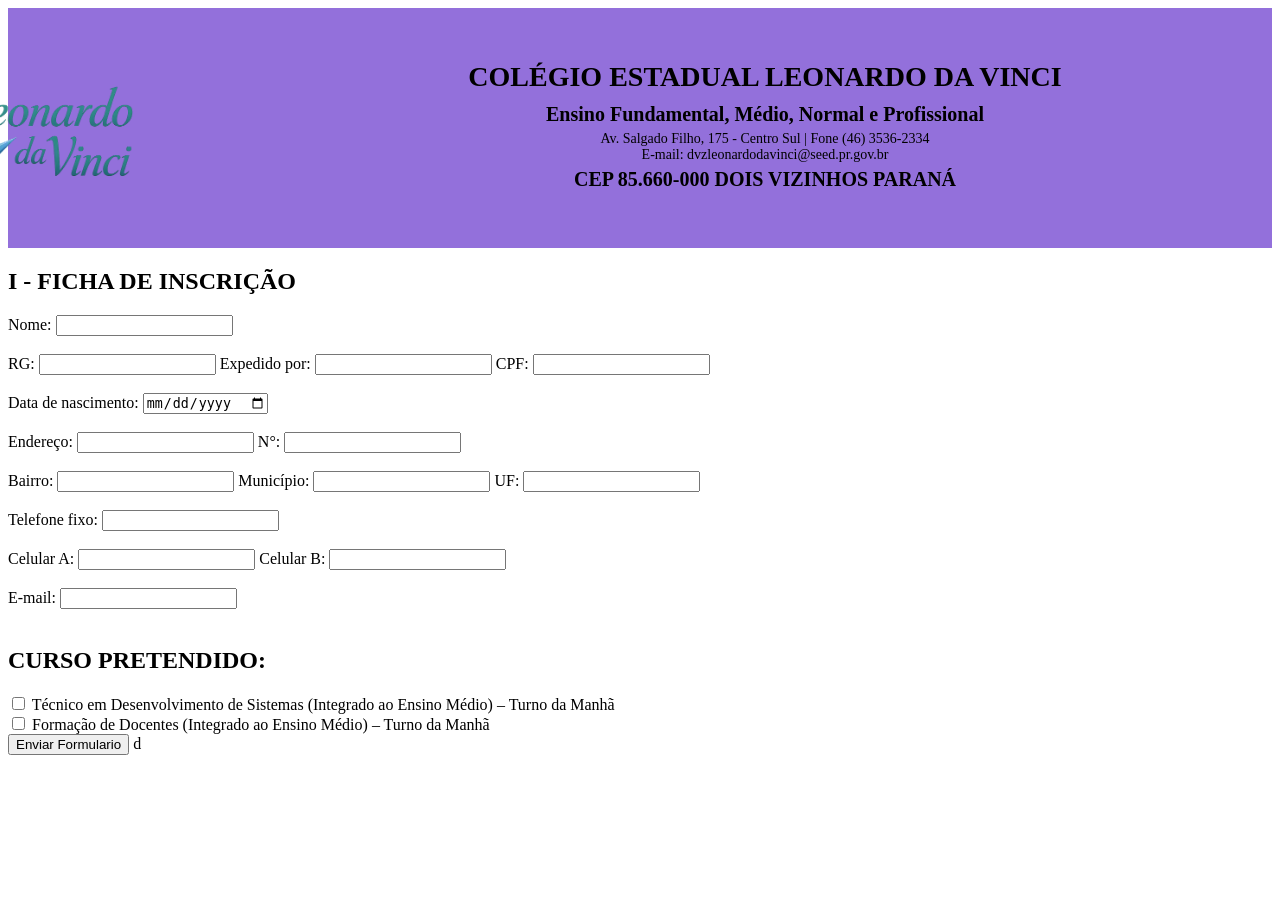
==== formulario.html @ 0ef599f6 "atualizacoes" ====
<!DOCTYPE html>
<html lang="pt-br">

<head>
    <meta charset="utf-8">
    <meta name="viewport" content="width=device-width, initial-scale=1">

    <title>Escola Cívico Militar Leonardo Da Vinci</title>

    <link rel="stylesheet" href="formulario.css">

    <link rel="shortcut icon" type="image/ico" 
          href="imagens/logo-civico-militar.png">
</head>

<body>

<header>

    <div class="caixa">

        <!-- LOGO -->
        <img src="imagens/logo.png" 
             alt="Logo Escola Cívico Militar Leonardo Da Vinci">

        <!-- TEXTOS -->
        <div class="texto">

            <h1>COLÉGIO ESTADUAL LEONARDO DA VINCI</h1>

            <h2>
                Ensino Fundamental, Médio, Normal e Profissional
            </h2>

            <h3>
                Av. Salgado Filho, 175 - Centro Sul |
                Fone (46) 3536-2334
                <br>
                E-mail: dvzleonardodavinci@seed.pr.gov.br
            </h3>

            <h2 class="h22">CEP 85.660-000 DOIS VIZINHOS PARANÁ</h2>

        </div>

    </div>

</header>
<h2 class="ficha1">I - FICHA DE INSCRIÇÃO</h2>


<form class="formulario">
    <label>Nome:</label>
    <input type="text" name="nome" required><br><br>

    <label>RG:</label>
    <input type="text" name="rg" required>
    <label>Expedido por:</label>
    <input type="text" name="orgao" required>
    <label>CPF:</label>
    <input type="text" name="cpf" required><br><br>

    <label>Data de nascimento:</label>
    <input type="date" name="nascimento" required><br><br>

    <label>Endereço:</label>
    <input type="text" name="endereco" required>
    <label>N°:</label>
    <input type="text" name="numero" required><br><br>

    <label>Bairro:</label>
    <input type="text" name="bairro" required>
    <label>Município:</label>
    <input type="text" name="municipio" required>
    <label>UF:</label>
    <input type="text" name="uf" maxlength="2"  required><br><br>

    <label>Telefone fixo:</label>
    <input type="tel" name="telefone"  required><br><br>

    <label>Celular A:</label>
    <input type="tel" name="celularA" required>
    <label>Celular B:</label>
    <input type="tel" name="celularB" required><br><br>

    <label>E-mail:</label>
    <input type="email" name="email" required><br><br>

   
</form>
<h2>CURSO PRETENDIDO:</h2>

<div class="opcoes">
    <label>
        <input type="checkbox" name="curso" value="TI">
        Técnico em Desenvolvimento de Sistemas (Integrado ao Ensino Médio) – Turno da Manhã
    </label><br>

    <label>
        <input type="checkbox" name="curso" value="Formacao">
      Formação de Docentes (Integrado ao Ensino Médio) – Turno da Manhã
    </label><br>
    </label>
</div>


<input type="submit" value="Enviar Formulario" class="enviar">

</body>
</html>
d
---- formulario.css ----
header {
    background: mediumpurple;
    padding: 20px 0;
}

.caixa {
    position: relative;
    width: 940px;
    height: 200px;
    margin: 0 auto;

    display: flex;
    align-items: center;
    justify-content: center;
}

/* LOGO */
.caixa img {
    width: 250px;
    height: auto;
    position: relative;
    right: 280px;
}

/* ÁREA DOS TEXTOS */
.texto {
    text-align: center;
    width: 100%;
}

/* NOME DA ESCOLA */
.texto h1 {
    font-size: 28px;
    margin: 0 0 10px 0;
}

/* ENSINO */
.texto h2 {
    font-size: 20px;
    margin: 5px 0;
}

/* ENDEREÇO E CONTATO */
.texto h3 {
    font-size: 14px;
    font-weight: normal;
    margin: 5px 0;
}
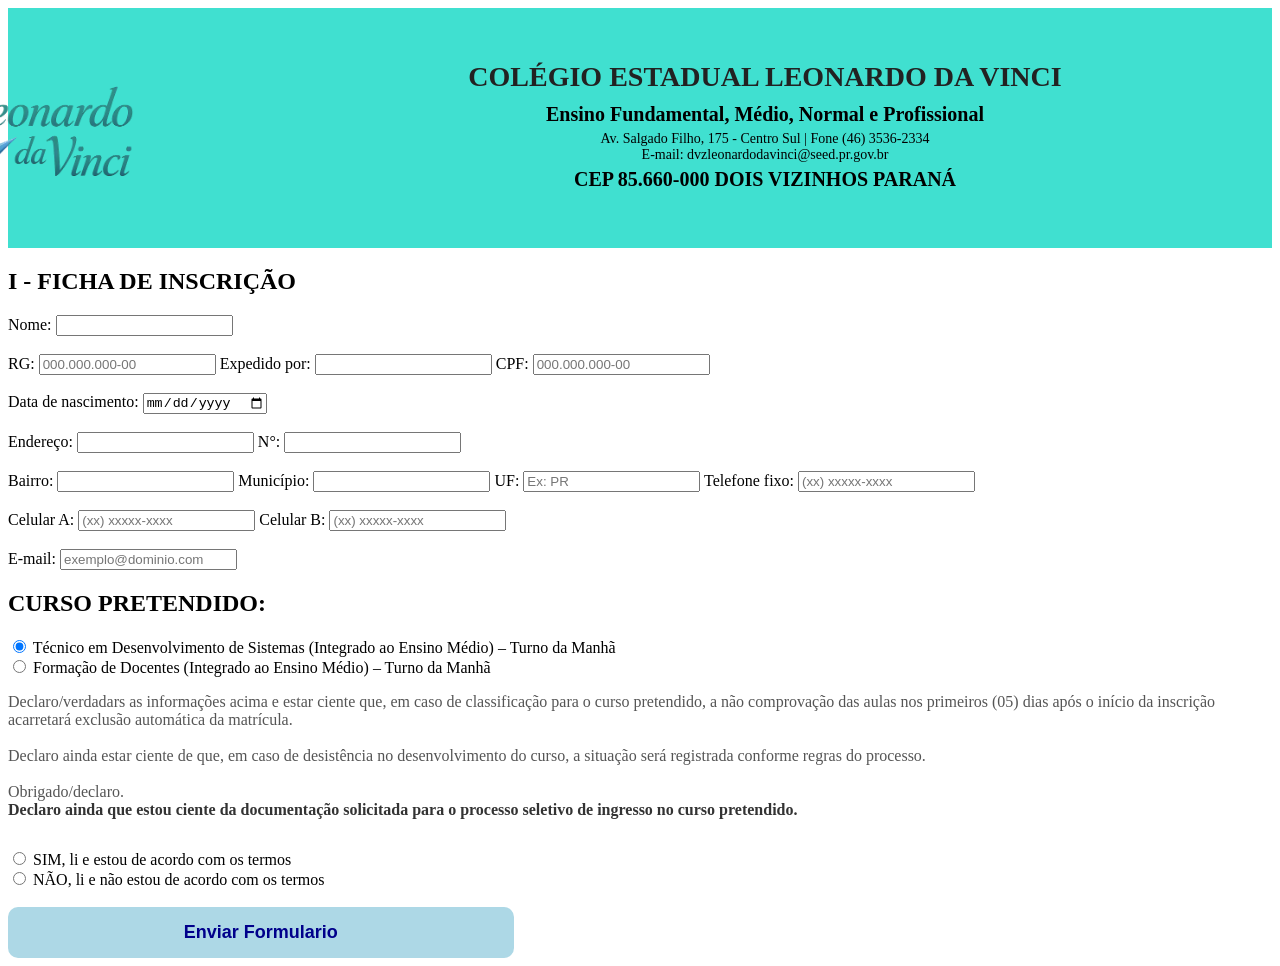
==== commit 71b27dfb: "final" ====
--- a/formulario.html
+++ b/formulario.html
@@ -10,7 +10,7 @@
     <link rel="stylesheet" href="formulario.css">
 
     <link rel="shortcut icon" type="image/ico" 
-          href="imagens/logo-civico-militar.png">
+          href="imagens/civicomilitar.png">
 </head>
 
 <body>
@@ -49,16 +49,21 @@
 <h2 class="ficha1">I - FICHA DE INSCRIÇÃO</h2>
 
 
-<form class="formulario">
+<form class="formulario" action="pag-confirmacao.html" method="get" onsubmit="return validarTermos()">
     <label>Nome:</label>
     <input type="text" name="nome" required><br><br>
 
     <label>RG:</label>
-    <input type="text" name="rg" required>
+    <input type="text" name="rg" required 
+       pattern="\d{3}\.\d{3}\.\d{3}-\d{2}" 
+       placeholder="000.000.000-00">
+
     <label>Expedido por:</label>
     <input type="text" name="orgao" required>
     <label>CPF:</label>
-    <input type="text" name="cpf" required><br><br>
+    <input type="text" name="cpf" required 
+       pattern="\d{3}\.\d{3}\.\d{3}-\d{2}" 
+       placeholder="000.000.000-00"><br><br>
 
     <label>Data de nascimento:</label>
     <input type="date" name="nascimento" required><br><br>
@@ -73,39 +78,85 @@
     <label>Município:</label>
     <input type="text" name="municipio" required>
     <label>UF:</label>
-    <input type="text" name="uf" maxlength="2"  required><br><br>
+    <input type="text" name="uf" maxlength="2" required 
+       pattern="[A-Z]{2}" 
+       placeholder="Ex: PR">
 
     <label>Telefone fixo:</label>
-    <input type="tel" name="telefone"  required><br><br>
+    <input type="tel" name="telefone" required 
+       pattern="\(\d{2}\)\s\d{4,5}-\d{4}" 
+       placeholder="(xx) xxxxx-xxxx"><br><br>
 
     <label>Celular A:</label>
-    <input type="tel" name="celularA" required>
+    <input type="tel" name="celularA" required 
+       pattern="\(\d{2}\)\s\d{4,5}-\d{4}" 
+       placeholder="(xx) xxxxx-xxxx">
+
     <label>Celular B:</label>
-    <input type="tel" name="celularB" required><br><br>
+    <input type="tel" name="celularB" required 
+       pattern="\(\d{2}\)\s\d{4,5}-\d{4}" 
+       placeholder="(xx) xxxxx-xxxx"><br><br>
 
     <label>E-mail:</label>
-    <input type="email" name="email" required><br><br>
+    <input type="email" name="email" required
+       pattern="[a-z0-9._%+-]+@[a-z0-9.-]+\.[a-z]{2,}$"
+       placeholder="exemplo@dominio.com">
 
-   
+    <h2>CURSO PRETENDIDO:</h2>
+    <div class="opcoes">
+        <label>
+            <input type="radio" name="curso" value="TI" checked>
+            Técnico em Desenvolvimento de Sistemas (Integrado ao Ensino Médio) – Turno da Manhã
+        </label><br>
+        <label>
+            <input type="radio" name="curso" value="Formacao">
+            Formação de Docentes (Integrado ao Ensino Médio) – Turno da Manhã
+        </label><br>
+    </div>
+
+    <p class="termos">
+    Declaro/verdadars as informações acima e estar ciente que, em caso de classificação
+    para o curso pretendido, a não comprovação das aulas nos primeiros (05) dias após
+    o início da inscrição acarretará exclusão automática da matrícula.
+    <br /><br />
+    Declaro ainda estar ciente de que, em caso de desistência no desenvolvimento do curso,
+    a situação será registrada conforme regras do processo.
+    <br /><br />
+    Obrigado/declaro.
+    <br />
+    <span class="termos-sub">
+      Declaro ainda que estou ciente da documentação solicitada para o processo seletivo
+      de ingresso no curso pretendido.
+    </span>
+    </p>
+
+    <div class="declaro">
+        <label>
+            <input type="radio" name="pergunta" value="confirmar">
+            SIM, li e estou de acordo com os termos
+        </label><br>
+        <label>
+            <input type="radio" name="pergunta" value="negar">
+            NÃO, li e não estou de acordo com os termos
+        </label>
+    </div>
+    <br>
+
+    <input type="submit" value="Enviar Formulario" class="enviar">
 </form>
-<h2>CURSO PRETENDIDO:</h2>
 
-<div class="opcoes">
-    <label>
-        <input type="checkbox" name="curso" value="TI">
-        Técnico em Desenvolvimento de Sistemas (Integrado ao Ensino Médio) – Turno da Manhã
-    </label><br>
-
-    <label>
-        <input type="checkbox" name="curso" value="Formacao">
-      Formação de Docentes (Integrado ao Ensino Médio) – Turno da Manhã
-    </label><br>
-    </label>
-</div>
-
-
-<input type="submit" value="Enviar Formulario" class="enviar">
+<script>
+function validarTermos() {
+    // pega o valor do radio selecionado
+    const resposta = document.querySelector('input[name="pergunta"]:checked');
+    
+    if (!resposta || resposta.value !== "confirmar") {
+        alert("Você precisa concordar com os termos para continuar.");
+        return false; // bloqueia o envio
+    }
+    return true; // permite o envio
+}
+</script>
 
 </body>
 </html>
-d
--- a/formulario.css
+++ b/formulario.css
@@ -1,6 +1,6 @@
 
 header {
-    background: mediumpurple;
+    background: #40E0D0;
     padding: 20px 0;
 }
 
@@ -47,4 +47,71 @@
     font-weight: normal;
     margin: 5px 0;
 }
-	+    
+.termos-sub{
+  font-weight: 600;
+  color:#333;
+}
+
+.enviar{
+    width: 40%;
+    padding: 15px 0;
+    background: lightblue;
+    color: darkblue;
+    font-weight: bold;
+    font-size: 18px;
+    border: none;
+    border-radius: 10px;
+    /*transition: 5s background ;*/
+    transition: 1s all;
+    cursor: pointer;
+}
+
+.enviar:hover{
+    background: deepskyblue;
+    transform: scale(1.02);
+}
+
+/*=========================================== PAG-CONFIRMACAO ================================================================================*/
+
+.confirmado {
+    font-family: Arial, sans-serif;
+    text-align: center;
+    margin: 0;
+    padding: 50px;
+    background-color: #fff;
+    border: 3px solid #6a0dad; /* borda roxa */
+}
+
+.check-icon {
+    font-size: 60px;
+    color: #2ecc71; /* verde */
+    border: 3px solid #2ecc71;
+    border-radius: 50%;
+    width: 80px;
+    height: 80px;
+    display: flex;
+    align-items: center;
+    justify-content: center;
+    margin: 0 auto 20px;
+}
+
+h1 {
+    color: #222;
+    margin-bottom: 10px;
+}
+
+p {
+    color: #555;
+    margin-bottom: 30px;
+}
+
+a {
+    color: #222;
+    text-decoration: none;
+    font-weight: bold;
+}
+
+a:hover {
+    text-decoration: underline;
+}
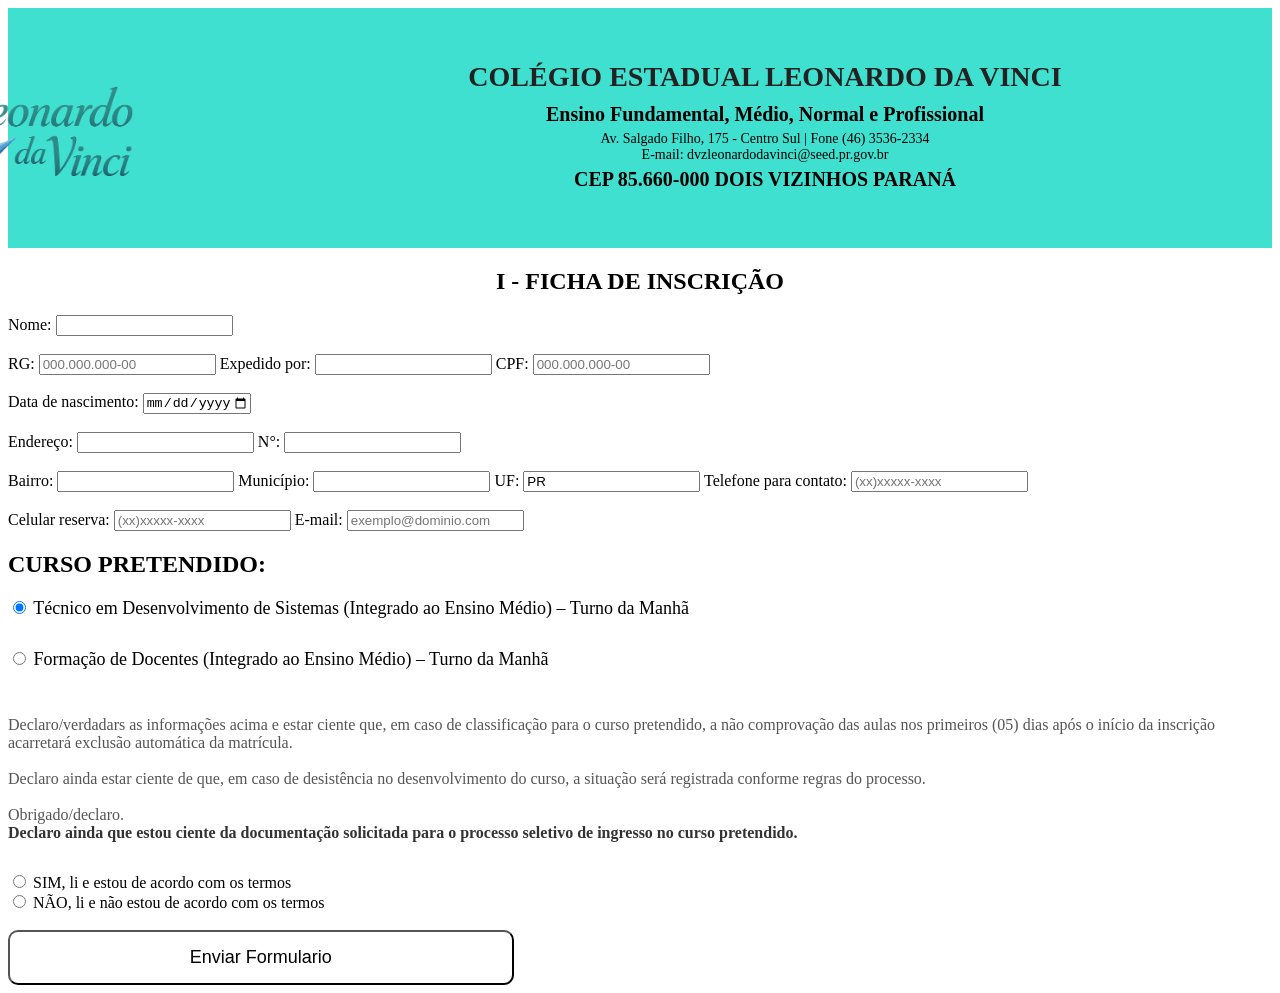
==== commit 97a213a4: "14/09 alteração" ====
--- a/formulario.html
+++ b/formulario.html
@@ -66,7 +66,15 @@
        placeholder="000.000.000-00"><br><br>
 
     <label>Data de nascimento:</label>
-    <input type="date" name="nascimento" required><br><br>
+<input type="date" id="nascimento" name="nascimento" required><br><br>
+
+<script>
+  // Pega a data atual
+  const hoje = new Date().toISOString().split("T")[0];
+  // Define como limite máximo
+  document.getElementById("nascimento").setAttribute("max", hoje);
+</script>
+
 
     <label>Endereço:</label>
     <input type="text" name="endereco" required>
@@ -78,24 +86,18 @@
     <label>Município:</label>
     <input type="text" name="municipio" required>
     <label>UF:</label>
-    <input type="text" name="uf" maxlength="2" required 
-       pattern="[A-Z]{2}" 
-       placeholder="Ex: PR">
+    <input type="text" name="uf"  required 
+       value="PR" readonly>
 
-    <label>Telefone fixo:</label>
+    <label>Telefone para contato:</label>
     <input type="tel" name="telefone" required 
-       pattern="\(\d{2}\)\s\d{4,5}-\d{4}" 
-       placeholder="(xx) xxxxx-xxxx"><br><br>
+       pattern="\(\d{2}\)\d{4,5}-\d{4}" 
+       placeholder="(xx)xxxxx-xxxx"><br><br>
 
-    <label>Celular A:</label>
+    <label>Celular reserva:</label>
     <input type="tel" name="celularA" required 
-       pattern="\(\d{2}\)\s\d{4,5}-\d{4}" 
-       placeholder="(xx) xxxxx-xxxx">
-
-    <label>Celular B:</label>
-    <input type="tel" name="celularB" required 
-       pattern="\(\d{2}\)\s\d{4,5}-\d{4}" 
-       placeholder="(xx) xxxxx-xxxx"><br><br>
+       pattern="\(\d{2}\)\d{4,5}-\d{4}" 
+       placeholder="(xx)xxxxx-xxxx">
 
     <label>E-mail:</label>
     <input type="email" name="email" required
@@ -147,14 +149,14 @@
 
 <script>
 function validarTermos() {
-    // pega o valor do radio selecionado
+    
     const resposta = document.querySelector('input[name="pergunta"]:checked');
     
     if (!resposta || resposta.value !== "confirmar") {
         alert("Você precisa concordar com os termos para continuar.");
-        return false; // bloqueia o envio
+        return false; //envio n ok
     }
-    return true; // permite o envio
+    return true; //envio ok
 }
 </script>
 
--- a/formulario.css
+++ b/formulario.css
@@ -22,6 +22,11 @@
     position: relative;
     right: 280px;
 }
+.ficha1{
+    text-align: center;
+}
+
+
 
 /* ÁREA DOS TEXTOS */
 .texto {
@@ -53,14 +58,20 @@
   color:#333;
 }
 
+.opcoes label{
+    display: block;
+    margin-bottom: 12px;
+    font-size: 18px;
+}
+
 .enviar{
     width: 40%;
     padding: 15px 0;
-    background: lightblue;
-    color: darkblue;
-    font-weight: bold;
+    background: white;
+    color: dark;
+    font-weight: black;
     font-size: 18px;
-    border: none;
+    border-color: black;
     border-radius: 10px;
     /*transition: 5s background ;*/
     transition: 1s all;
@@ -68,7 +79,7 @@
 }
 
 .enviar:hover{
-    background: deepskyblue;
+    background: #C0C0C0;
     transform: scale(1.02);
 }
 
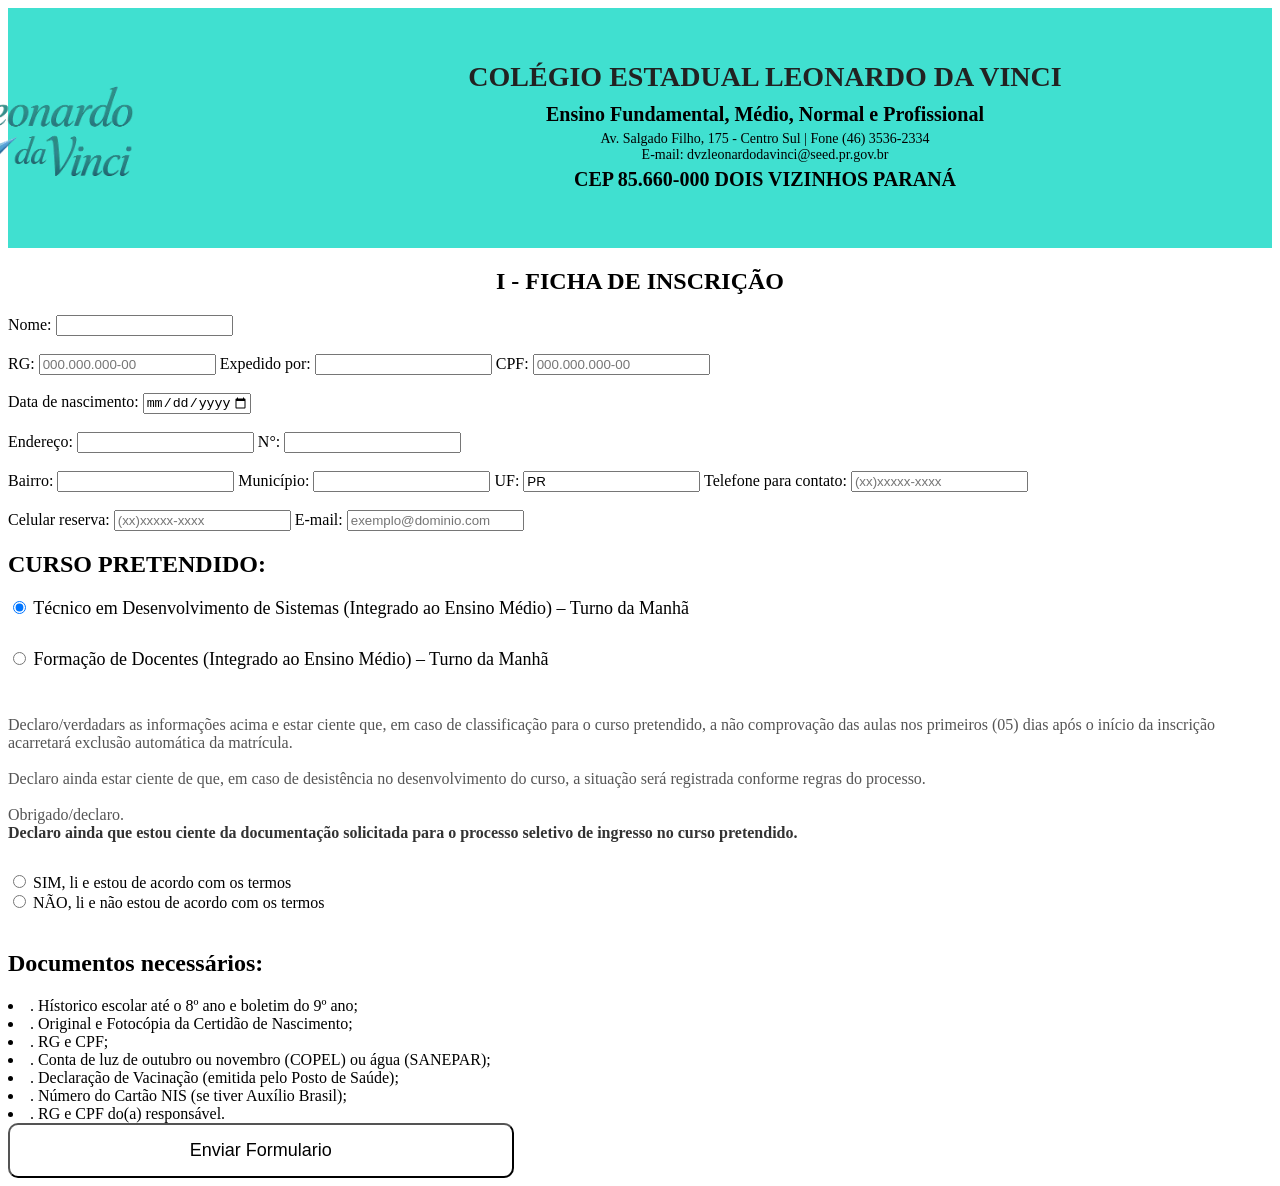
==== commit c5ec03c9: "comit" ====
--- a/formulario.html
+++ b/formulario.html
@@ -143,6 +143,17 @@
         </label>
     </div>
     <br>
+     <h2>Documentos necessários:</h2>
+    <lu>
+    	<li>. Hístorico escolar até o 8º ano e boletim do 9º ano;</li>
+    	<li>. Original e Fotocópia da Certidão de Nascimento;</li>
+    	<li>. RG e CPF;</li>
+    	<li>. Conta de luz de outubro ou novembro (COPEL) ou água (SANEPAR);</li>
+    	<li>. Declaração de Vacinação (emitida pelo Posto de Saúde);</li>
+    	<li>. Número do Cartão NIS (se tiver Auxílio Brasil);</li>
+    	<li>. RG e CPF do(a) responsável.</li>
+    	
+    </lu>
 
     <input type="submit" value="Enviar Formulario" class="enviar">
 </form>
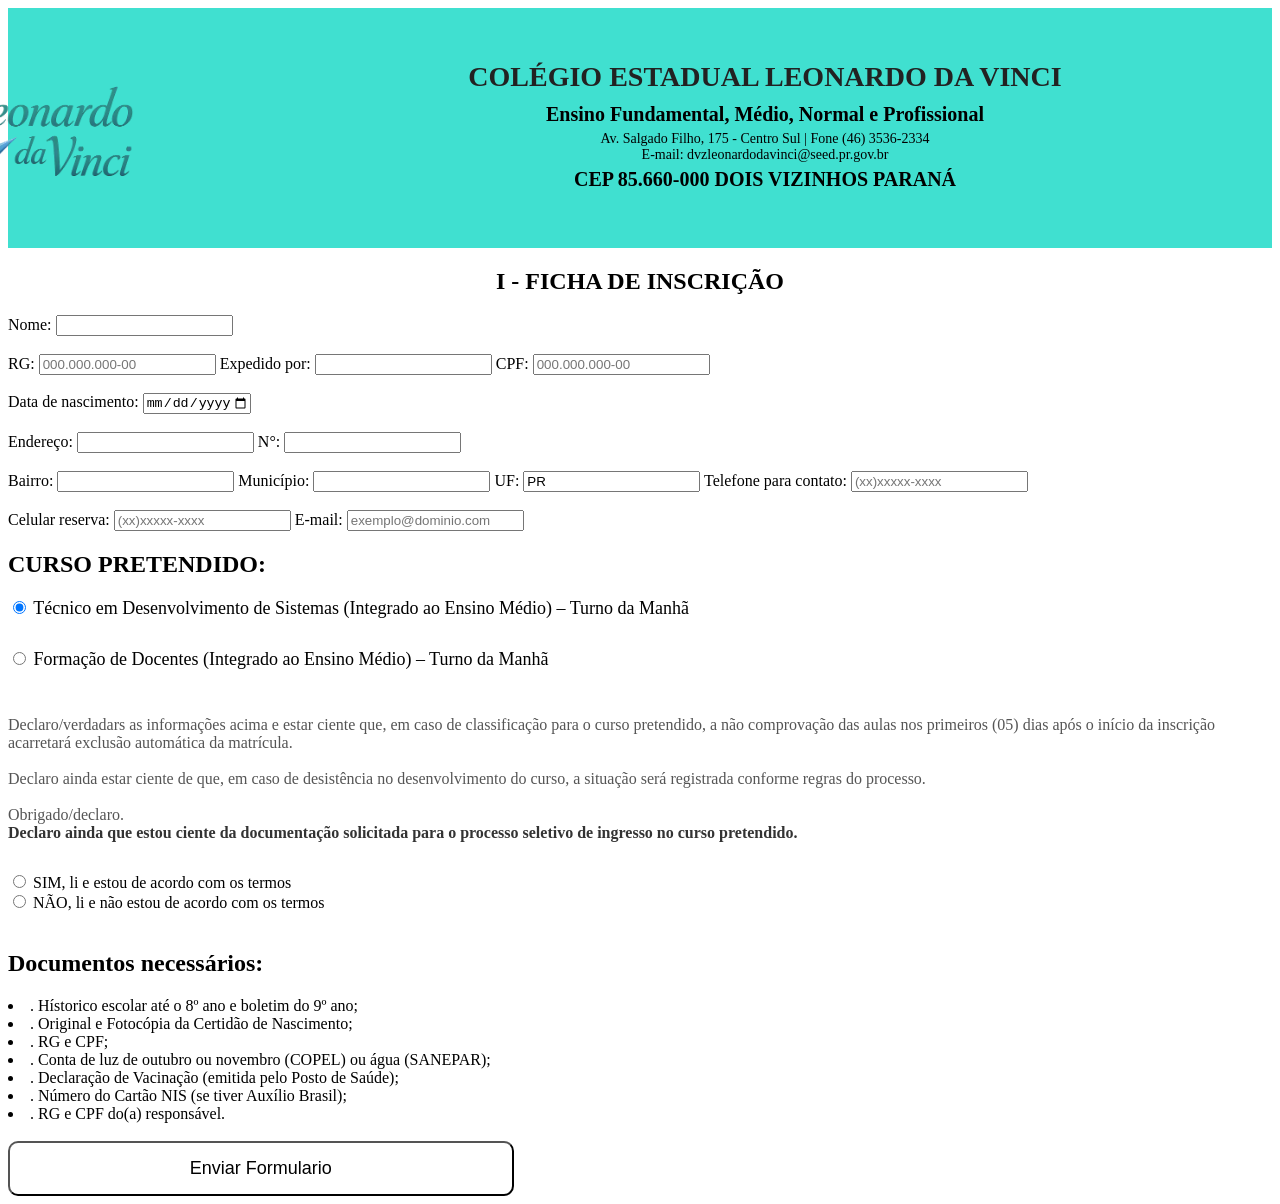
==== commit 925906c4: "alteracao 10:40" ====
--- a/formulario.html
+++ b/formulario.html
@@ -153,6 +153,12 @@
     	<li>. Número do Cartão NIS (se tiver Auxílio Brasil);</li>
     	<li>. RG e CPF do(a) responsável.</li>
     	
+    </lu><br>
+
+    <lu>
+        
+
+
     </lu>
 
     <input type="submit" value="Enviar Formulario" class="enviar">
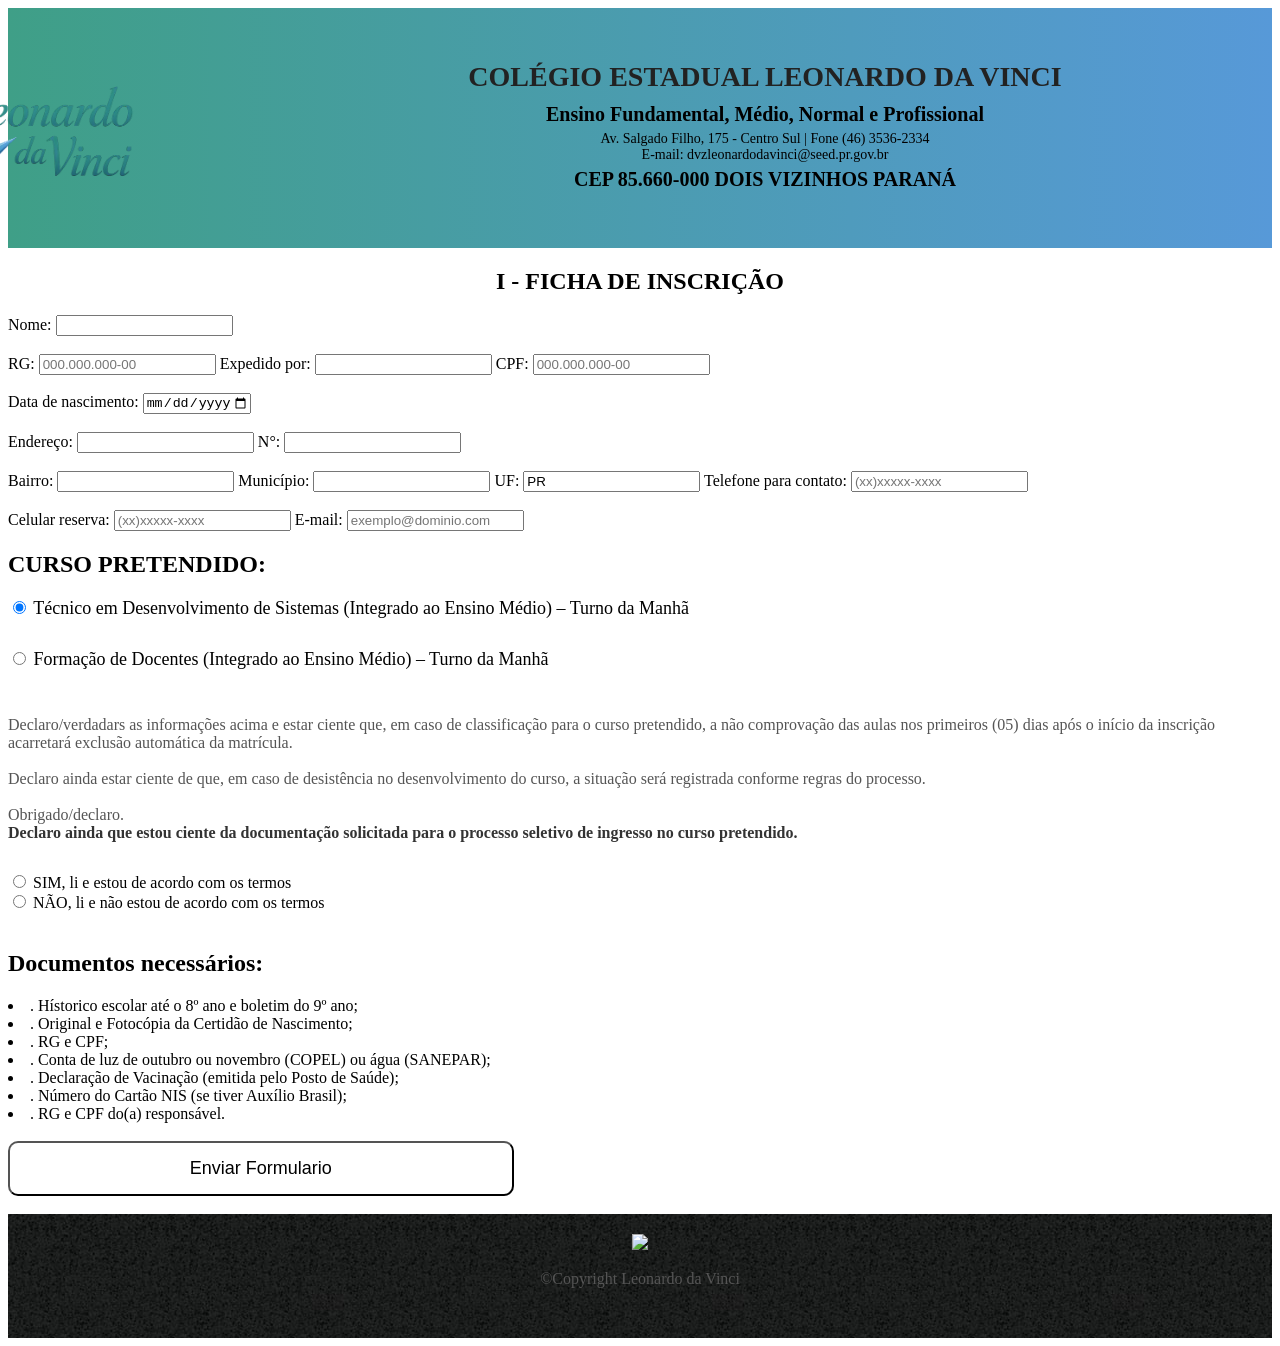
==== commit 41fc5a1f: "alteracao-11:57" ====
--- a/formulario.html
+++ b/formulario.html
@@ -177,5 +177,12 @@
 }
 </script>
 
+<br>
+
+<footer>
+    <img src="imagens/logo-branco.png">
+    <p class="Copyright">&copy;Copyright Leonardo da Vinci</p>
+</footer>
+
 </body>
 </html>
--- a/formulario.css
+++ b/formulario.css
@@ -1,7 +1,11 @@
 
 header {
-    background: #40E0D0;
     padding: 20px 0;
+    background: linear-gradient(
+        90deg,
+        #3F9F87 0%,
+        #5799D8 100%
+    );
 }
 
 .caixa {
@@ -83,6 +87,12 @@
     transform: scale(1.02);
 }
 
+footer{
+    text-align: center;
+    background: url("imagens//bg.jpg");
+    padding: 20px 0;
+}
+
 /*=========================================== PAG-CONFIRMACAO ================================================================================*/
 
 .confirmado {
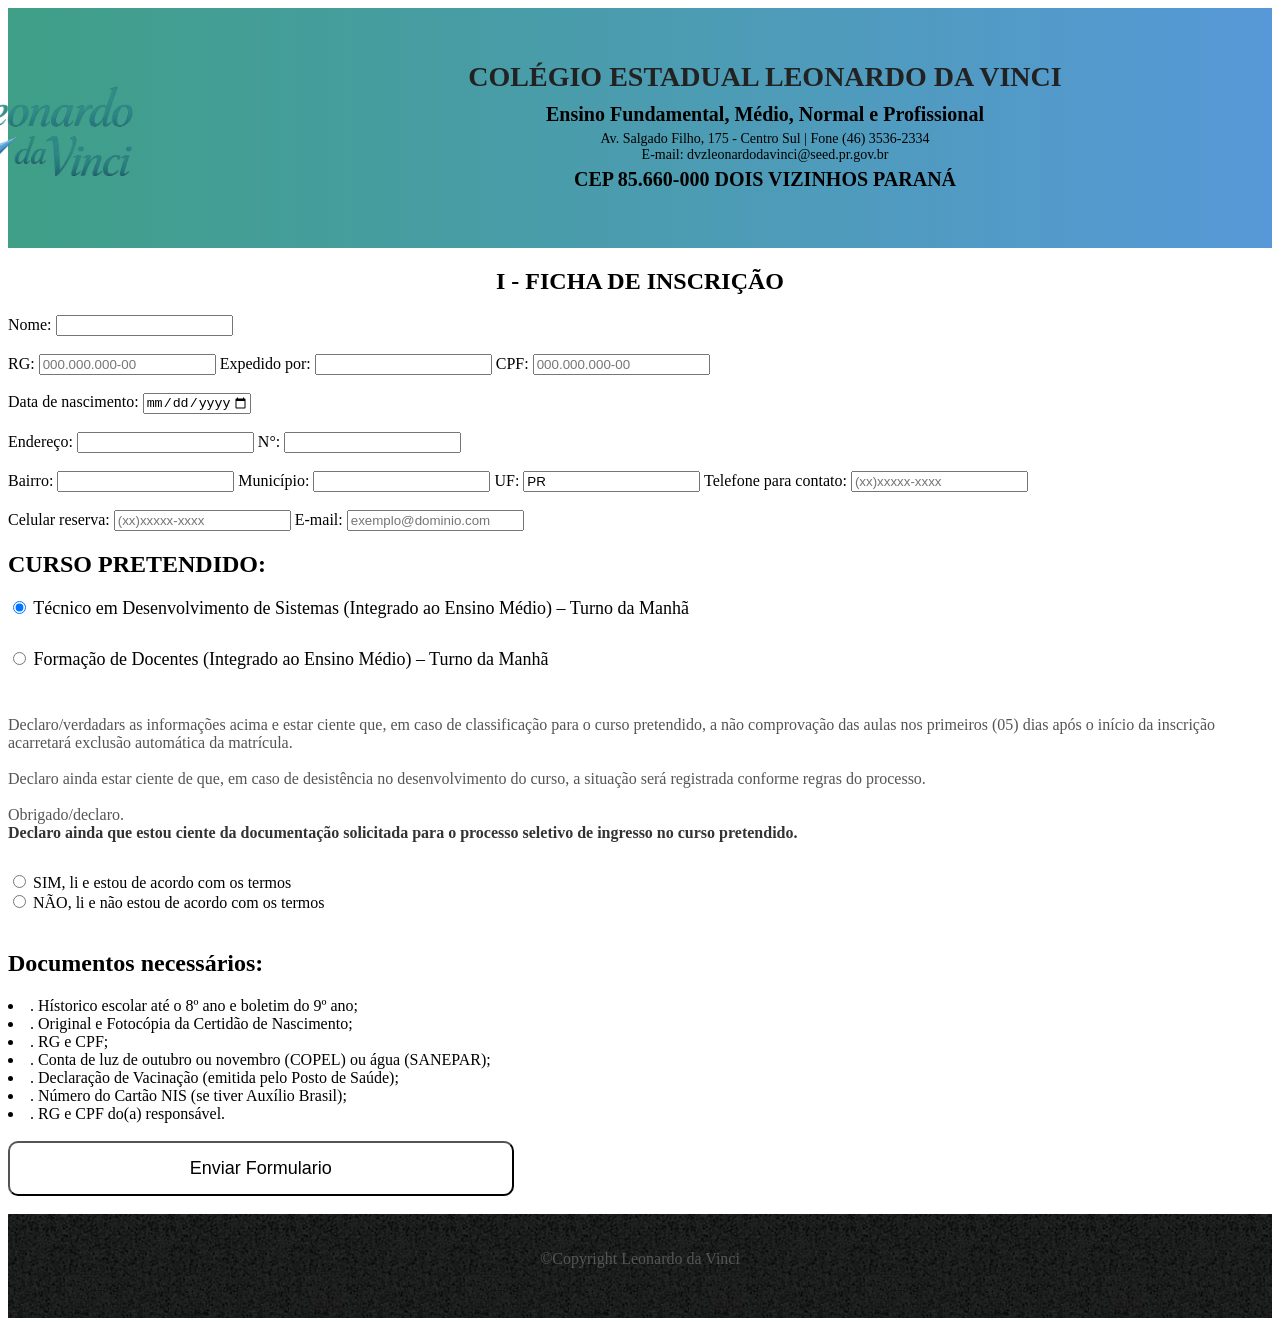
==== commit 587720c1: "FINAL" ====
--- a/formulario.html
+++ b/formulario.html
@@ -180,7 +180,6 @@
 <br>
 
 <footer>
-    <img src="imagens/logo-branco.png">
     <p class="Copyright">&copy;Copyright Leonardo da Vinci</p>
 </footer>
 
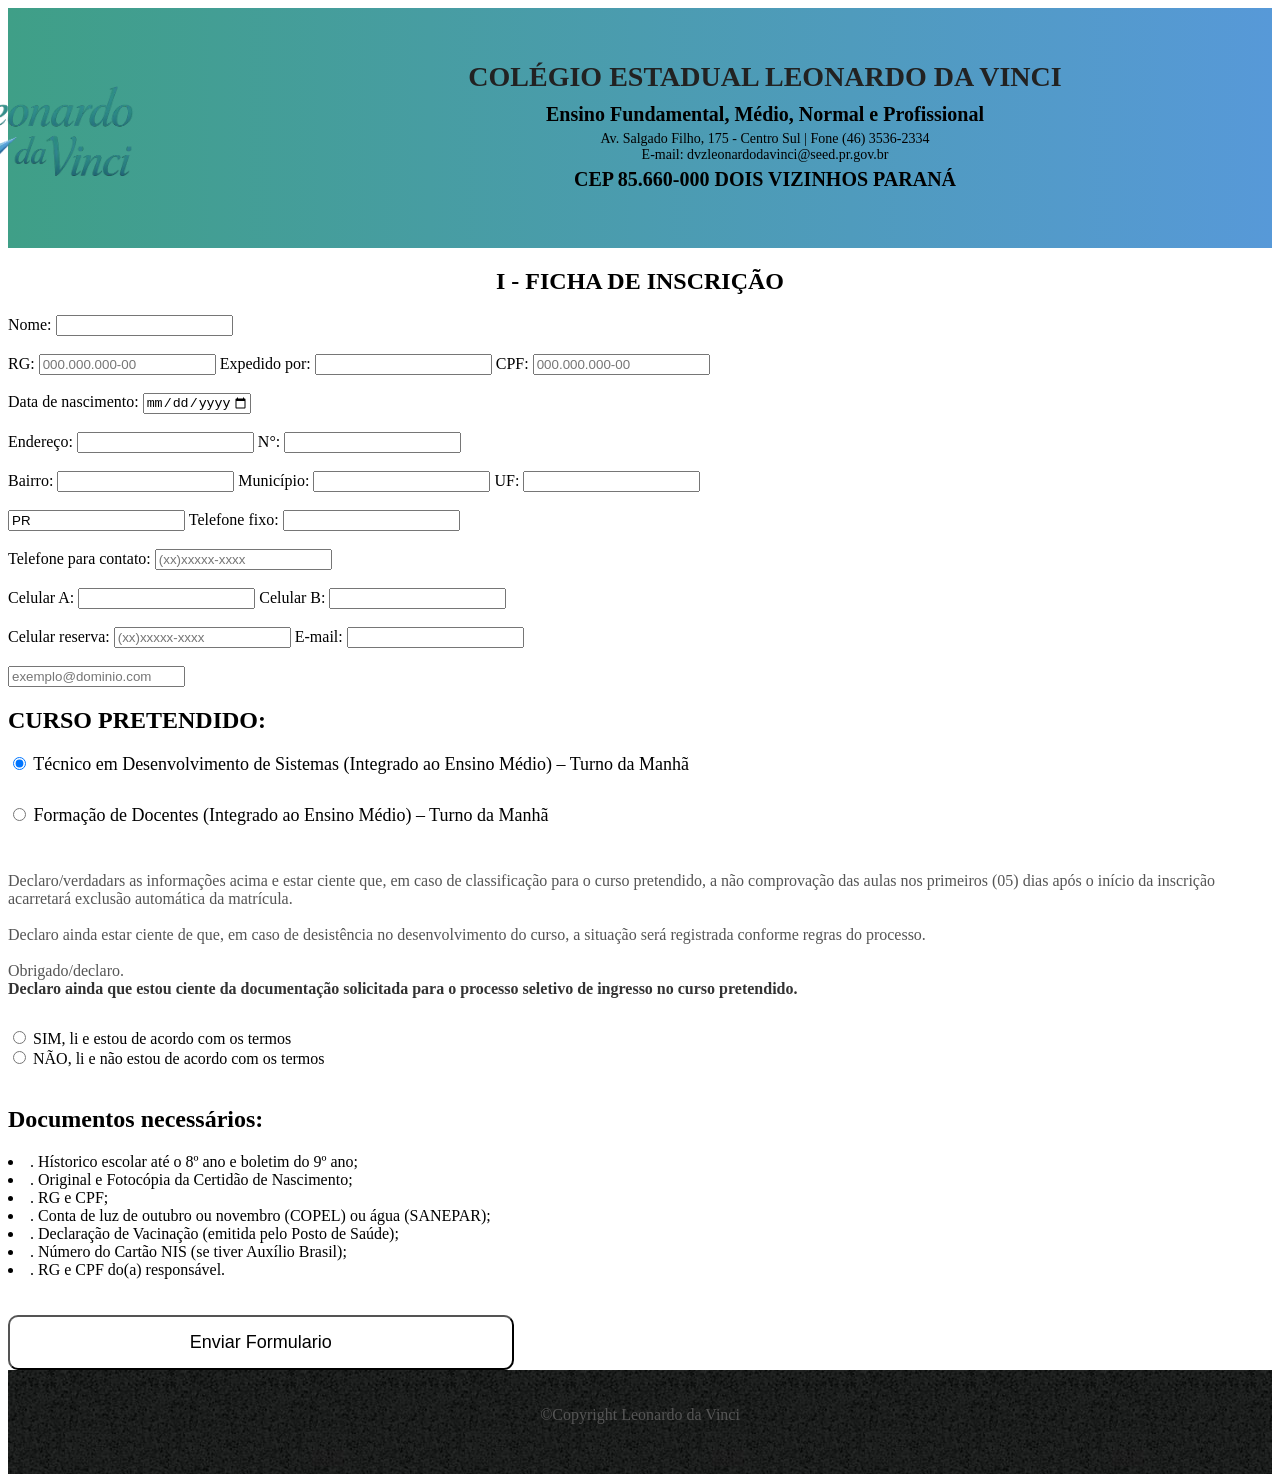
==== commit 82c362b3: "FINAL-1" ====
--- a/formulario.html
+++ b/formulario.html
@@ -86,20 +86,28 @@
     <label>Município:</label>
     <input type="text" name="municipio" required>
     <label>UF:</label>
+    <input type="text" name="uf" maxlength="2"  required><br><br>
     <input type="text" name="uf"  required 
        value="PR" readonly>
 
+    <label>Telefone fixo:</label>
+    <input type="tel" name="telefone"  required><br><br>
     <label>Telefone para contato:</label>
     <input type="tel" name="telefone" required 
        pattern="\(\d{2}\)\d{4,5}-\d{4}" 
        placeholder="(xx)xxxxx-xxxx"><br><br>
 
+    <label>Celular A:</label>
+    <input type="tel" name="celularA" required>
+    <label>Celular B:</label>
+    <input type="tel" name="celularB" required><br><br>
     <label>Celular reserva:</label>
     <input type="tel" name="celularA" required 
        pattern="\(\d{2}\)\d{4,5}-\d{4}" 
        placeholder="(xx)xxxxx-xxxx">
 
     <label>E-mail:</label>
+    <input type="email" name="email" required><br><br>
     <input type="email" name="email" required
        pattern="[a-z0-9._%+-]+@[a-z0-9.-]+\.[a-z]{2,}$"
        placeholder="exemplo@dominio.com">
@@ -161,7 +169,7 @@
 
     </lu>
 
-    <input type="submit" value="Enviar Formulario" class="enviar">
+
 </form>
 
 <script>
@@ -179,6 +187,9 @@
 
 <br>
 
+
+<input type="submit" value="Enviar Formulario" class="enviar">
+
 <footer>
     <p class="Copyright">&copy;Copyright Leonardo da Vinci</p>
 </footer>
--- a/formulario.css
+++ b/formulario.css
@@ -1,5 +1,6 @@
 
 header {
+    background: #40E0D0;
     padding: 20px 0;
     background: linear-gradient(
         90deg,
